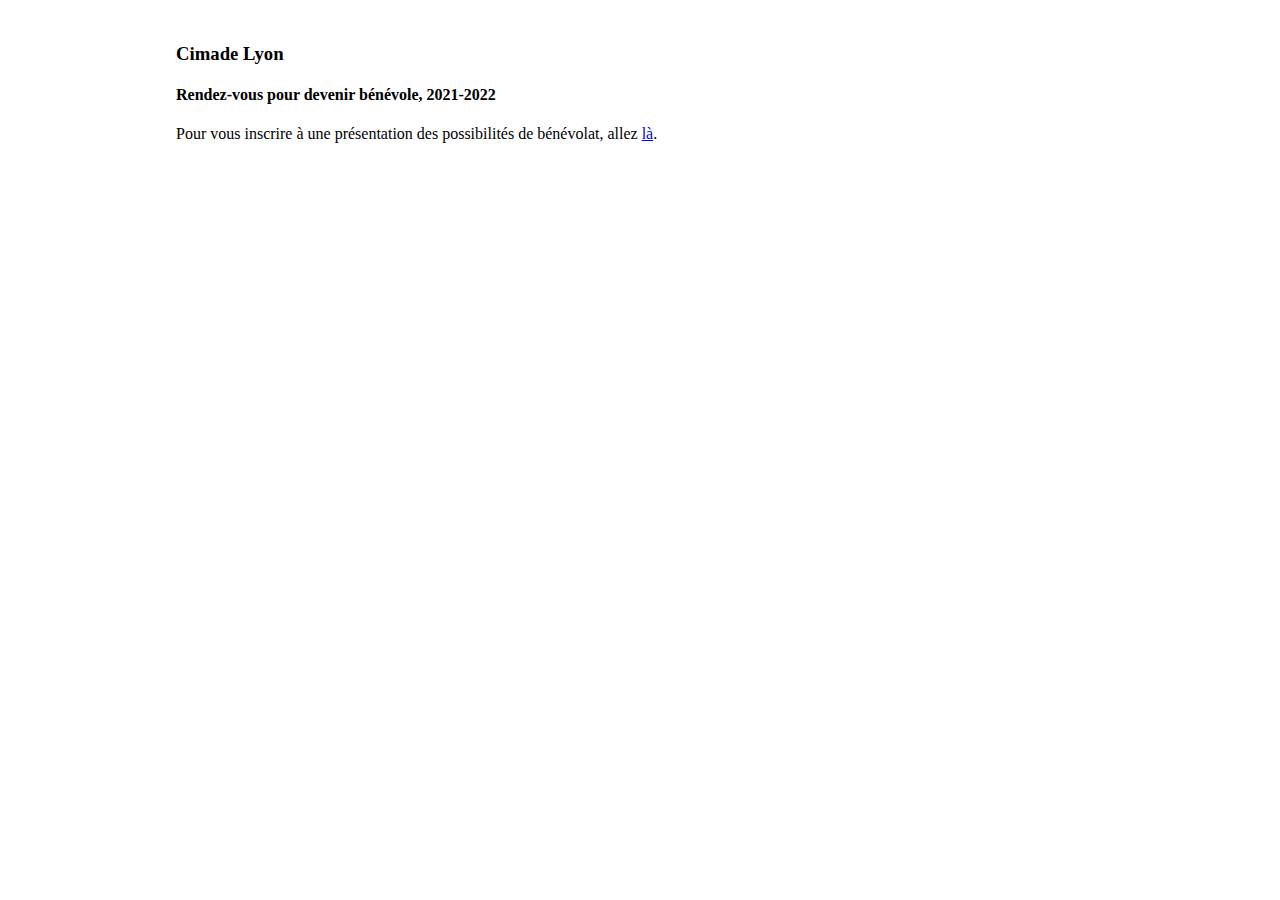
==== index.html @ 65bcd376 "working version for 2021" ====
<!DOCTYPE html>
<html>

    <head>
      <meta charset="utf-8">
      <meta name="viewport" content="width=device-width, initial-scale=1, shrink-to-fit=no">
      <title>Cimade Lyon - Inscriptions 2021-2022</title>
      <link rel="stylesheet" href="https://stackpath.bootstrapcdn.com/bootstrap/4.5.0/css/bootstrap.min.css" integrity="sha384-9aIt2nRpC12Uk9gS9baDl411NQApFmC26EwAOH8WgZl5MYYxFfc+NcPb1dKGj7Sk" crossorigin="anonymous">
      <link rel="stylesheet" type="text/css" href="style.css">
    </head>

  <body>
    <h3 class="text">Cimade Lyon</h3>
    <h4>Rendez-vous <!-- pour les cours de français, et -->pour devenir bénévole, 2021-2022</h4>
    <p/>
<!--    <p>Pour vous inscrire à une présentation des cours de français, allez <a href="fle">ici</a>.</p> -->
    <p/>
    <p>Pour vous inscrire à une présentation des possibilités de bénévolat, allez <a href="benevoles">là</a>.</p>
    <p/>
  </body>

</html>
---- style.css ----
body {
  padding-left: 2em;
  padding-top: 1em;
  margin-left: auto;
  margin-right: auto;
  width: 75%;
}

.error {
  color: red;
  font-size: 1.25em;
}

.submit {
  display: flex;
  vertical-align: bottom;
}

.libre {
  background-color: #02b538;
}

.complet {
  background-color: #ed5f5f;
}


.text {
  align-self: center;
}

.horaire {
  margin-top: 1em;
  width: 40%;
  padding: 1em;
}

td, th {
  text-align: center;
  padding: 0.5em 1em 0.5em 1em;
}

tr {
  border: solid;
  border-width: 2px 0;
}

.th {
  text-align: left;
  padding: 0.5em 1em 0.5em 1em;
  background-color: #a8e0f7;
}
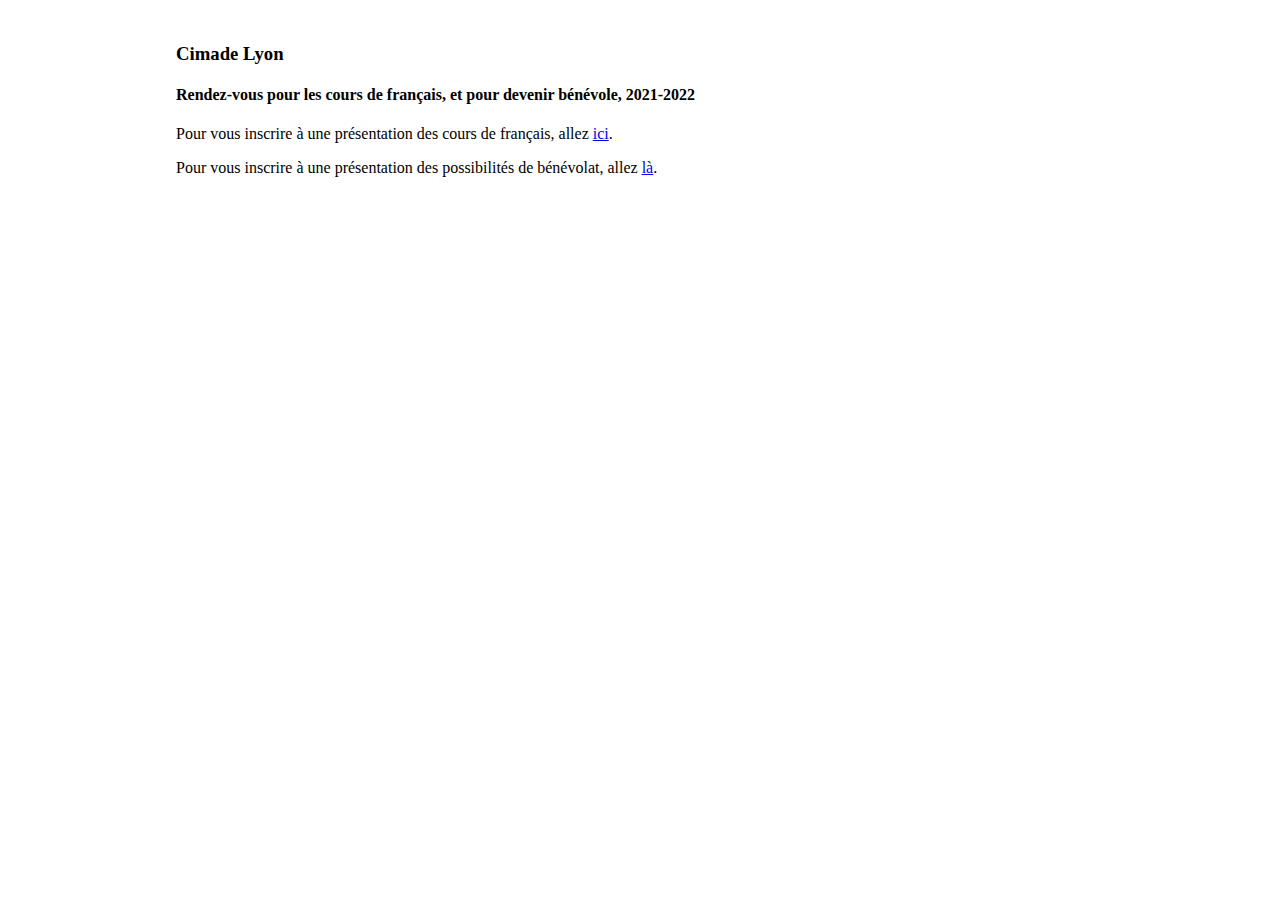
==== commit 7fcfeda5: "activate frnech classes in index.html" ====
--- a/index.html
+++ b/index.html
@@ -11,9 +11,9 @@
 
   <body>
     <h3 class="text">Cimade Lyon</h3>
-    <h4>Rendez-vous <!-- pour les cours de français, et -->pour devenir bénévole, 2021-2022</h4>
+    <h4>Rendez-vous pour les cours de français, et pour devenir bénévole, 2021-2022</h4>
     <p/>
-<!--    <p>Pour vous inscrire à une présentation des cours de français, allez <a href="fle">ici</a>.</p> -->
+    <p>Pour vous inscrire à une présentation des cours de français, allez <a href="fle">ici</a>.</p>
     <p/>
     <p>Pour vous inscrire à une présentation des possibilités de bénévolat, allez <a href="benevoles">là</a>.</p>
     <p/>
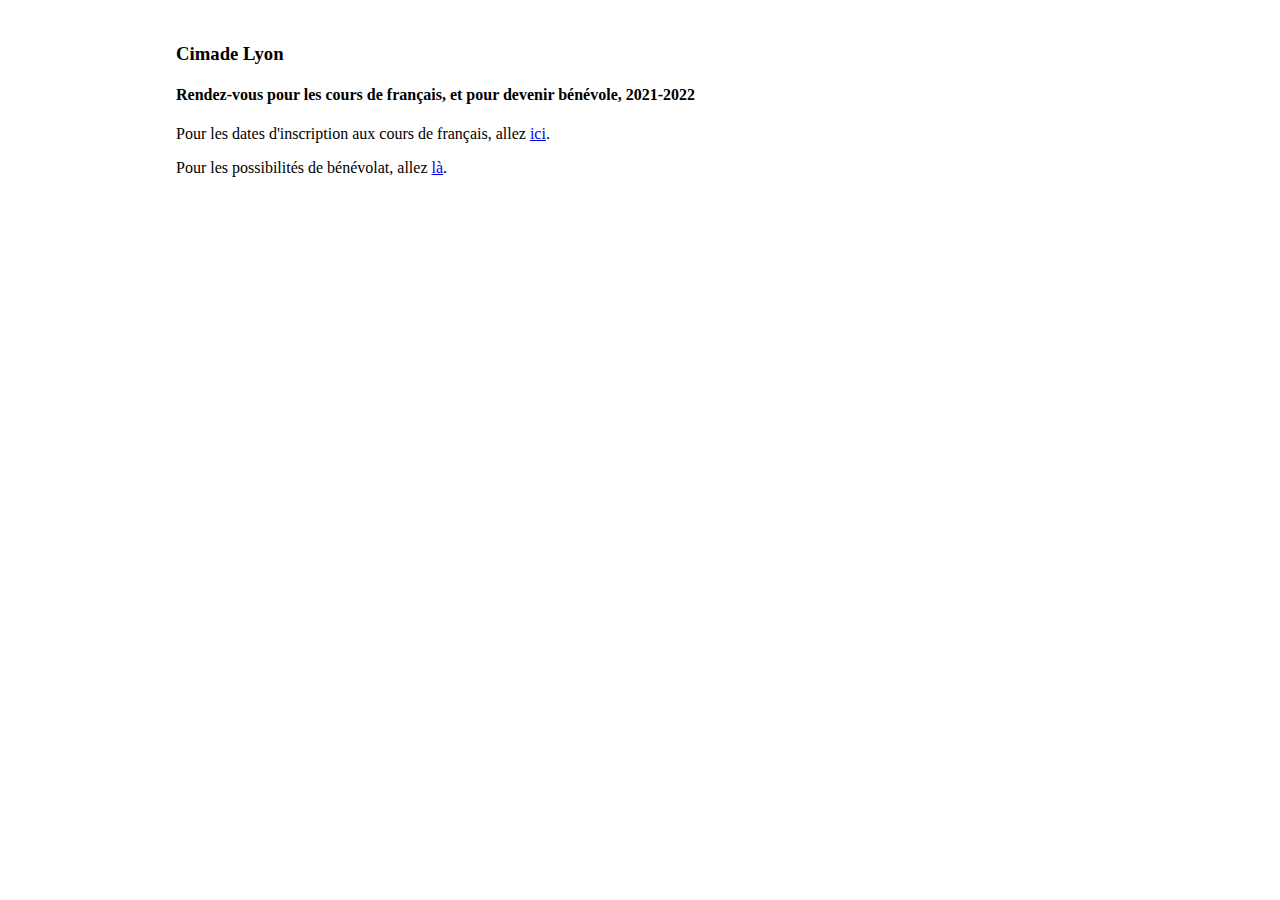
==== commit 72d99807: "clearer home page" ====
--- a/index.html
+++ b/index.html
@@ -13,9 +13,9 @@
     <h3 class="text">Cimade Lyon</h3>
     <h4>Rendez-vous pour les cours de français, et pour devenir bénévole, 2021-2022</h4>
     <p/>
-    <p>Pour vous inscrire à une présentation des cours de français, allez <a href="fle">ici</a>.</p>
+    <p>Pour les dates d'inscription aux cours de français, allez <a href="fle">ici</a>.</p>
     <p/>
-    <p>Pour vous inscrire à une présentation des possibilités de bénévolat, allez <a href="benevoles">là</a>.</p>
+    <p>Pour les possibilités de bénévolat, allez <a href="benevoles">là</a>.</p>
     <p/>
   </body>
 
